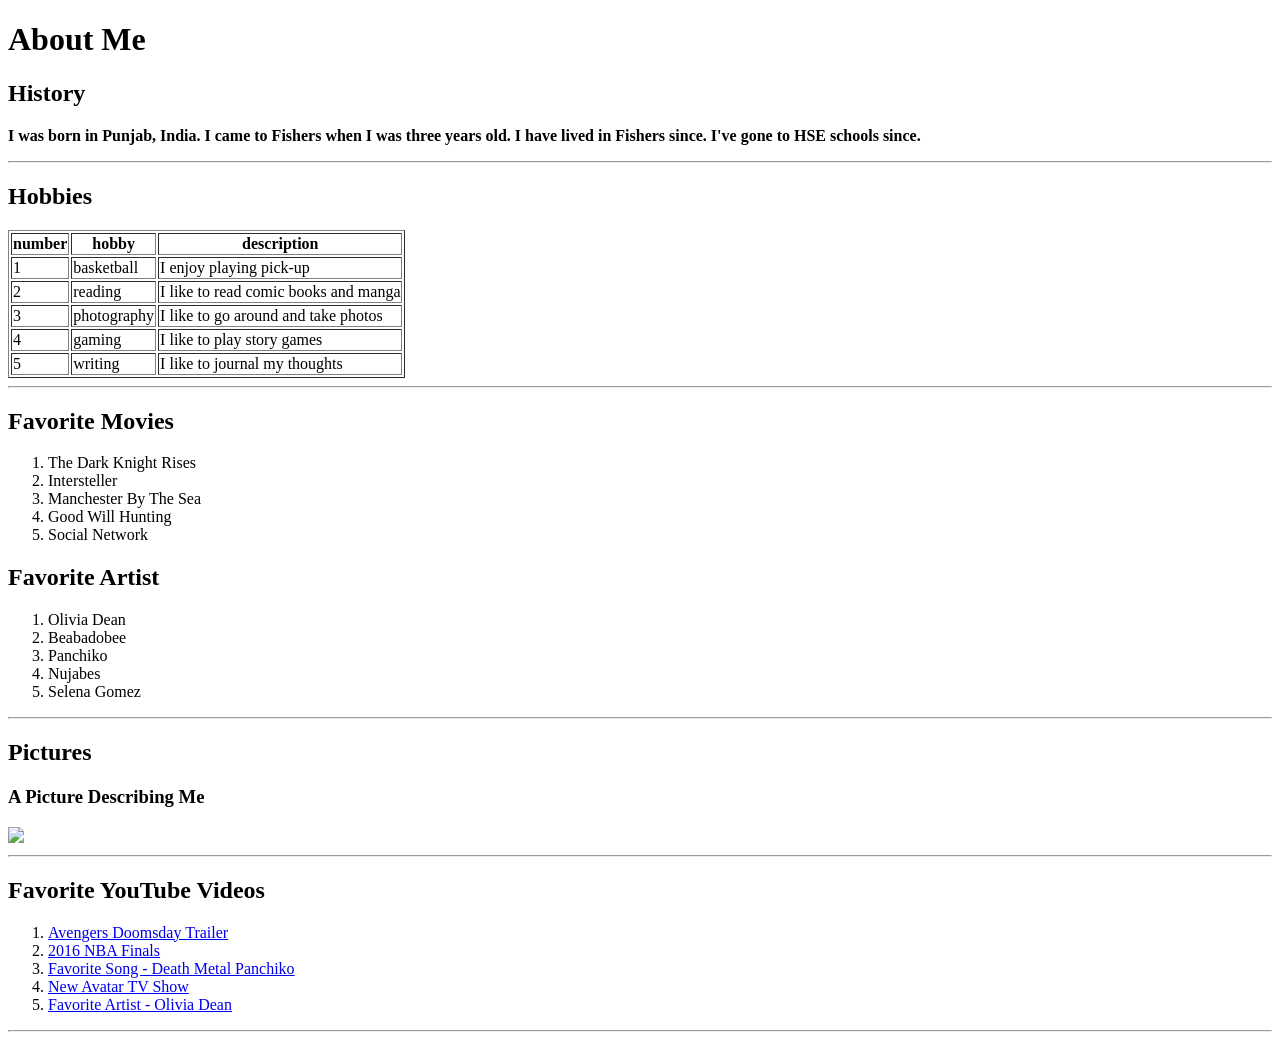
==== index.html @ 821e7a13 "Add files via upload" ====
<!DOCTYPE html>
<html lang="en">
<head>
     <meta charset="UTF-8">
     <meta name="viewport" content="width=device-width, initial-scale=1.0">
     <title>About Gurshan </title>
</head>

<body>

    <h1>About Me</h1>

    <!-- History -->
    <h2>History</h2>
    <p>
       <b> I was born in Punjab, India. I came to Fishers when I was three years old. I have lived in Fishers since. I've gone to HSE schools since. </b>
    </p>

    <hr>

    <!-- Hobbies -->
    <h2>Hobbies</h2>

    <table border="1" >
        <tr>
            <th>number</th>
            <th>hobby</th>
            <th>description</th>
        </tr>

        <tr>
            <td>1</td>
            <td>basketball</td>
            <td>I enjoy playing pick-up</td>
        </tr>

        <tr>
            <td>2</td>
            <td>reading</td>
            <td>I like to read comic books and manga</td>
        </tr>

        <tr>
            <td>3</td>
            <td>photography</td>
            <td>I like to go around and take photos</td>
        </tr>

        <tr>
            <td>4</td>
            <td>gaming</td>
            <td>I like to play story games</td>
        </tr>

        <tr>
            <td>5</td>
            <td>writing</td>
            <td>I like to journal my thoughts</td>
        </tr>
    </table>

    <hr>

    <!--Movies-->
    <h2>Favorite Movies</h2>

    <ol>
        <li>The Dark Knight Rises</li>
        <li>Intersteller</li>
        <li>Manchester By The Sea</li>
        <li>Good Will Hunting</li>
        <li>Social Network</li>
        
    </ol>

    <!--Music-->
    <h2>Favorite Artist</h2>

    <ol>
        <li>Olivia Dean</li>
        <li>Beabadobee</li>
        <li>Panchiko</li>
        <li>Nujabes</li>
        <li>Selena Gomez</li>
    </ol>

    <hr>

    <!-- Pictures-->
    <h2>Pictures</h2>

    <h3>A Picture Describing Me</h3>
    <img src="https://encrypted-tbn0.gstatic.com/images?q=tbn:ANd9GcS64hC_crpxnDVEWCR2D-rgdBrn_diANm-WuxGEzMuVZuI8hk080X0MSnY:https://cdn.britannica.com/53/176353-050-5B854179/Harmandir-Sahib-Amritsar-Punjab-India.jpg&s=10"
         width="200">
    <hr>

    <!-- YouTube -->
    <h2>Favorite YouTube Videos</h2>

    <ol>
        <li>
            <a href="https://www.youtube.com/watch?v=L2NAh3CIdig&pp=ygUHdHJhaWxlcg%3D%3D">
              Avengers Doomsday Trailer
            </a>
        </li>

        <li>
            <a href="https://www.youtube.com/watch?v=EoVTttvKfRs&pp=ygULMjAxNiBmaW5hbHM%3D">
              2016 NBA Finals
            </a>
        </li>

        <li>
            <a href="https://www.youtube.com/watch?v=-z7GqeL_7qg&list=RD-z7GqeL_7qg&start_radio=1&pp=ygULZGVhdGggbWV0YWygBwE%3D">
              Favorite Song - Death Metal Panchiko
            </a>
        </li>

        <li>
            <a href="https://www.youtube.com/watch?v=RvksPficuOU&pp=ygUGYXZhdGFy">
             New Avatar TV Show
            </a>
        </li>

        <li>
            <a href="https://www.youtube.com/watch?v=oIv_Y2RPQ_A&list=RDoIv_Y2RPQ_A&start_radio=1&pp=ygULb2xpdmlhIGRlYW6gBwE%3D">
              Favorite Artist - Olivia Dean 
            </a>
        </li>
    </ol>

    <hr>
</body>
</html>
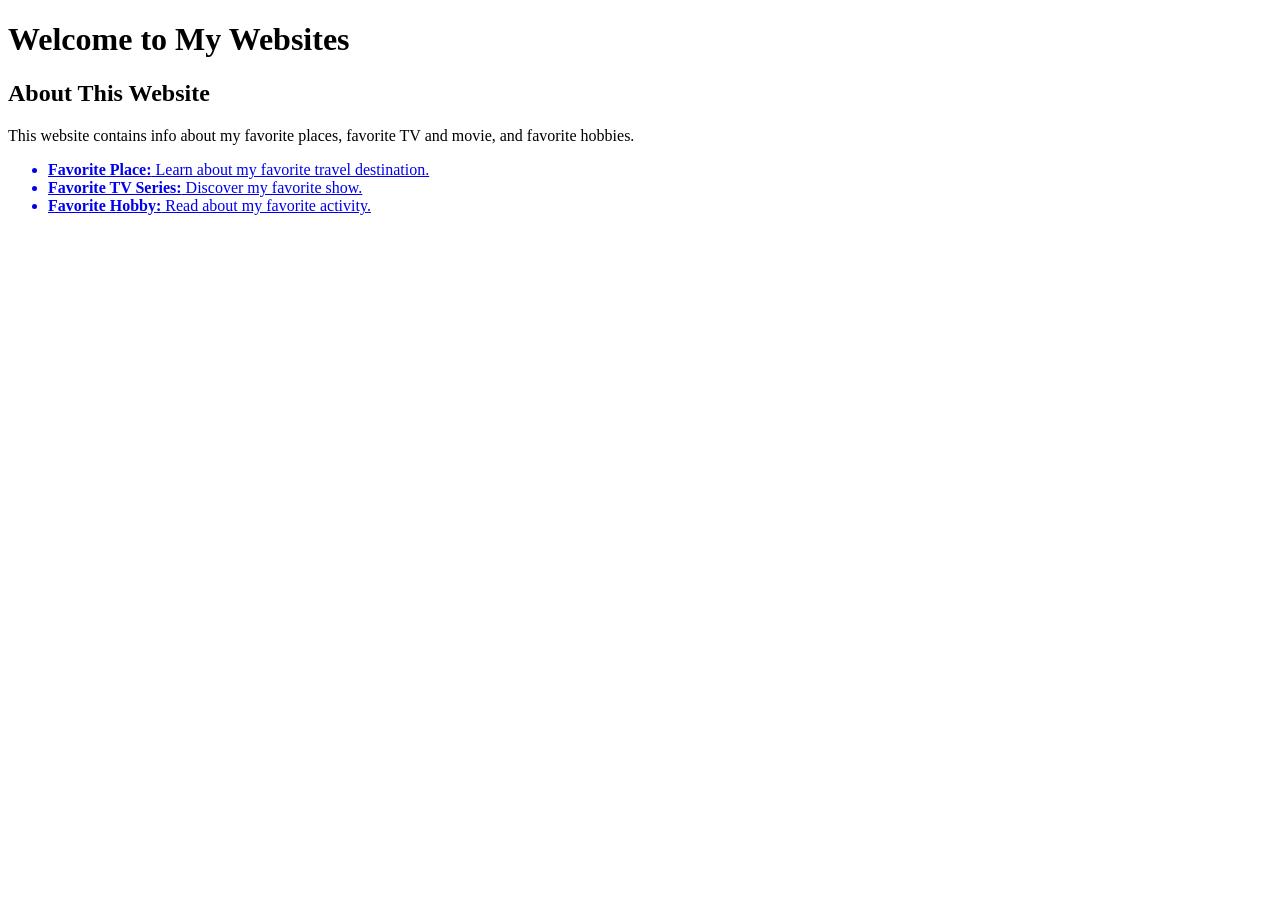
==== commit 6a5b35bc: "Add files via upload" ====
--- a/index.html
+++ b/index.html
@@ -1,134 +1,36 @@
 <!DOCTYPE html>
 <html lang="en">
 <head>
-     <meta charset="UTF-8">
-     <meta name="viewport" content="width=device-width, initial-scale=1.0">
-     <title>About Gurshan </title>
+    <meta charset="UTF-8">
+    <meta name="viewport" content="width=device-width, initial-scale=1.0">
+    <title>My Website</title>
+    <link href="style.css" type="text/css" rel="stylesheet">
 </head>
+<body>
+    
+</body>
+</html>
 
-<body>
+    <header>
+      <h1>Welcome to My Websites</h1>
+    </header>
 
-    <h1>About Me</h1>
+    <div class="table">
+        <div class="table">
+            <h2>About This Website</h2>
+            <p>This website contains info about my favorite places, favorite TV and movie, and favorite hobbies.</p>
 
-    <!-- History -->
-    <h2>History</h2>
-    <p>
-       <b> I was born in Punjab, India. I came to Fishers when I was three years old. I have lived in Fishers since. I've gone to HSE schools since. </b>
-    </p>
+            <ul>
+                <nav>
+                    <a href="index.html">
+                    <a href="place.html"> <li><strong>Favorite Place:</strong> Learn about my favorite travel destination.</li></a>
+                    <a href="series.html"><li><strong>Favorite TV Series:</strong> Discover my favorite show.</li></a>
+                    <a href="Hobbies.html"><li><strong>Favorite Hobby:</strong> Read about my favorite activity.</li></a>    
+                </nav>
+            </ul>
+        </div>
+    </div>
 
-    <hr>
 
-    <!-- Hobbies -->
-    <h2>Hobbies</h2>
-
-    <table border="1" >
-        <tr>
-            <th>number</th>
-            <th>hobby</th>
-            <th>description</th>
-        </tr>
-
-        <tr>
-            <td>1</td>
-            <td>basketball</td>
-            <td>I enjoy playing pick-up</td>
-        </tr>
-
-        <tr>
-            <td>2</td>
-            <td>reading</td>
-            <td>I like to read comic books and manga</td>
-        </tr>
-
-        <tr>
-            <td>3</td>
-            <td>photography</td>
-            <td>I like to go around and take photos</td>
-        </tr>
-
-        <tr>
-            <td>4</td>
-            <td>gaming</td>
-            <td>I like to play story games</td>
-        </tr>
-
-        <tr>
-            <td>5</td>
-            <td>writing</td>
-            <td>I like to journal my thoughts</td>
-        </tr>
-    </table>
-
-    <hr>
-
-    <!--Movies-->
-    <h2>Favorite Movies</h2>
-
-    <ol>
-        <li>The Dark Knight Rises</li>
-        <li>Intersteller</li>
-        <li>Manchester By The Sea</li>
-        <li>Good Will Hunting</li>
-        <li>Social Network</li>
-        
-    </ol>
-
-    <!--Music-->
-    <h2>Favorite Artist</h2>
-
-    <ol>
-        <li>Olivia Dean</li>
-        <li>Beabadobee</li>
-        <li>Panchiko</li>
-        <li>Nujabes</li>
-        <li>Selena Gomez</li>
-    </ol>
-
-    <hr>
-
-    <!-- Pictures-->
-    <h2>Pictures</h2>
-
-    <h3>A Picture Describing Me</h3>
-    <img src="https://encrypted-tbn0.gstatic.com/images?q=tbn:ANd9GcS64hC_crpxnDVEWCR2D-rgdBrn_diANm-WuxGEzMuVZuI8hk080X0MSnY:https://cdn.britannica.com/53/176353-050-5B854179/Harmandir-Sahib-Amritsar-Punjab-India.jpg&s=10"
-         width="200">
-    <hr>
-
-    <!-- YouTube -->
-    <h2>Favorite YouTube Videos</h2>
-
-    <ol>
-        <li>
-            <a href="https://www.youtube.com/watch?v=L2NAh3CIdig&pp=ygUHdHJhaWxlcg%3D%3D">
-              Avengers Doomsday Trailer
-            </a>
-        </li>
-
-        <li>
-            <a href="https://www.youtube.com/watch?v=EoVTttvKfRs&pp=ygULMjAxNiBmaW5hbHM%3D">
-              2016 NBA Finals
-            </a>
-        </li>
-
-        <li>
-            <a href="https://www.youtube.com/watch?v=-z7GqeL_7qg&list=RD-z7GqeL_7qg&start_radio=1&pp=ygULZGVhdGggbWV0YWygBwE%3D">
-              Favorite Song - Death Metal Panchiko
-            </a>
-        </li>
-
-        <li>
-            <a href="https://www.youtube.com/watch?v=RvksPficuOU&pp=ygUGYXZhdGFy">
-             New Avatar TV Show
-            </a>
-        </li>
-
-        <li>
-            <a href="https://www.youtube.com/watch?v=oIv_Y2RPQ_A&list=RDoIv_Y2RPQ_A&start_radio=1&pp=ygULb2xpdmlhIGRlYW6gBwE%3D">
-              Favorite Artist - Olivia Dean 
-            </a>
-        </li>
-    </ol>
-
-    <hr>
 </body>
 </html>
